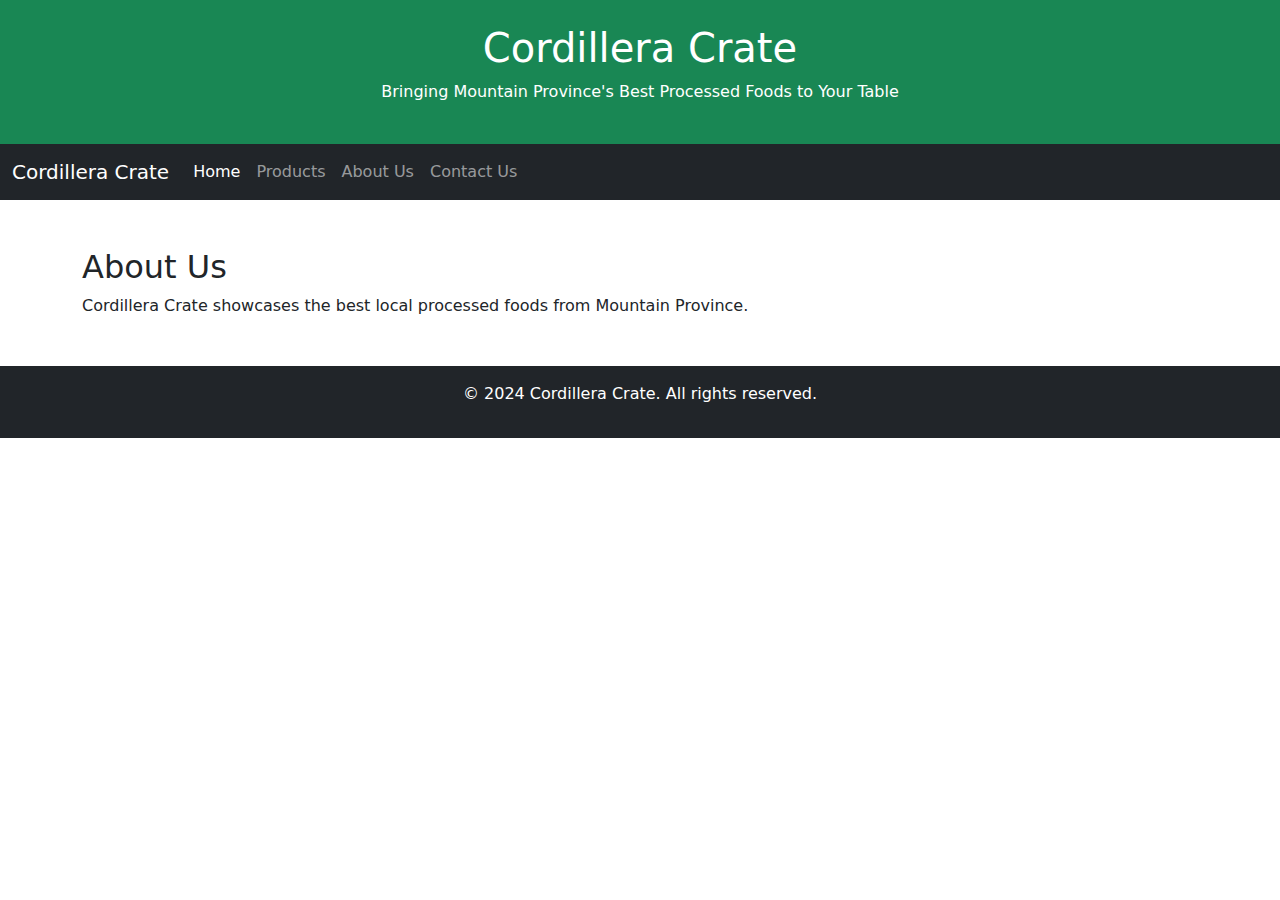
==== about.html @ 3594232b "Add files via upload" ====
<!DOCTYPE html>
<html lang="en">

<head>
    <meta charset="UTF-8">
    <meta name="viewport" content="width=device-width, initial-scale=1.0">
    <title>Cordillera Crate - Home</title>
    <link href="https://cdn.jsdelivr.net/npm/bootstrap@5.3.0/dist/css/bootstrap.min.css" rel="stylesheet">
    <link rel="stylesheet" href="css/styles.css">
</head>

<body>
    <header class="bg-success text-white p-4 text-center">
        <h1>Cordillera Crate</h1>
        <p>Bringing Mountain Province's Best Processed Foods to Your Table</p>
    </header>
    <nav class="navbar navbar-expand-lg navbar-dark bg-dark">
        <div class="container-fluid">
            <a class="navbar-brand" href="index.html">Cordillera Crate</a>
            <button class="navbar-toggler" type="button" data-bs-toggle="collapse" data-bs-target="#navbarNav">
                <span class="navbar-toggler-icon"></span>
            </button>
            <div class="collapse navbar-collapse" id="navbarNav">
                <ul class="navbar-nav">
                    <li class="nav-item"><a class="nav-link active" href="index.html">Home</a></li>
                    <li class="nav-item"><a class="nav-link" href="products.html">Products</a></li>
                    <li class="nav-item"><a class="nav-link" href="about.html">About Us</a></li>
                    <li class="nav-item"><a class="nav-link" href="contact.html">Contact Us</a></li>
                </ul>
            </div>
        </div>
    </nav>
    <main class="container my-5">
        <h2>About Us</h2>
        <p>Cordillera Crate showcases the best local processed foods from Mountain Province.</p>
    </main>
    <footer class="text-center bg-dark text-white py-3">
        <p>&copy; 2024 Cordillera Crate. All rights reserved.</p>
    </footer>
    <script src="https://cdn.jsdelivr.net/npm/bootstrap@5.3.0/dist/js/bootstrap.bundle.min.js"></script>
</body>

</html>
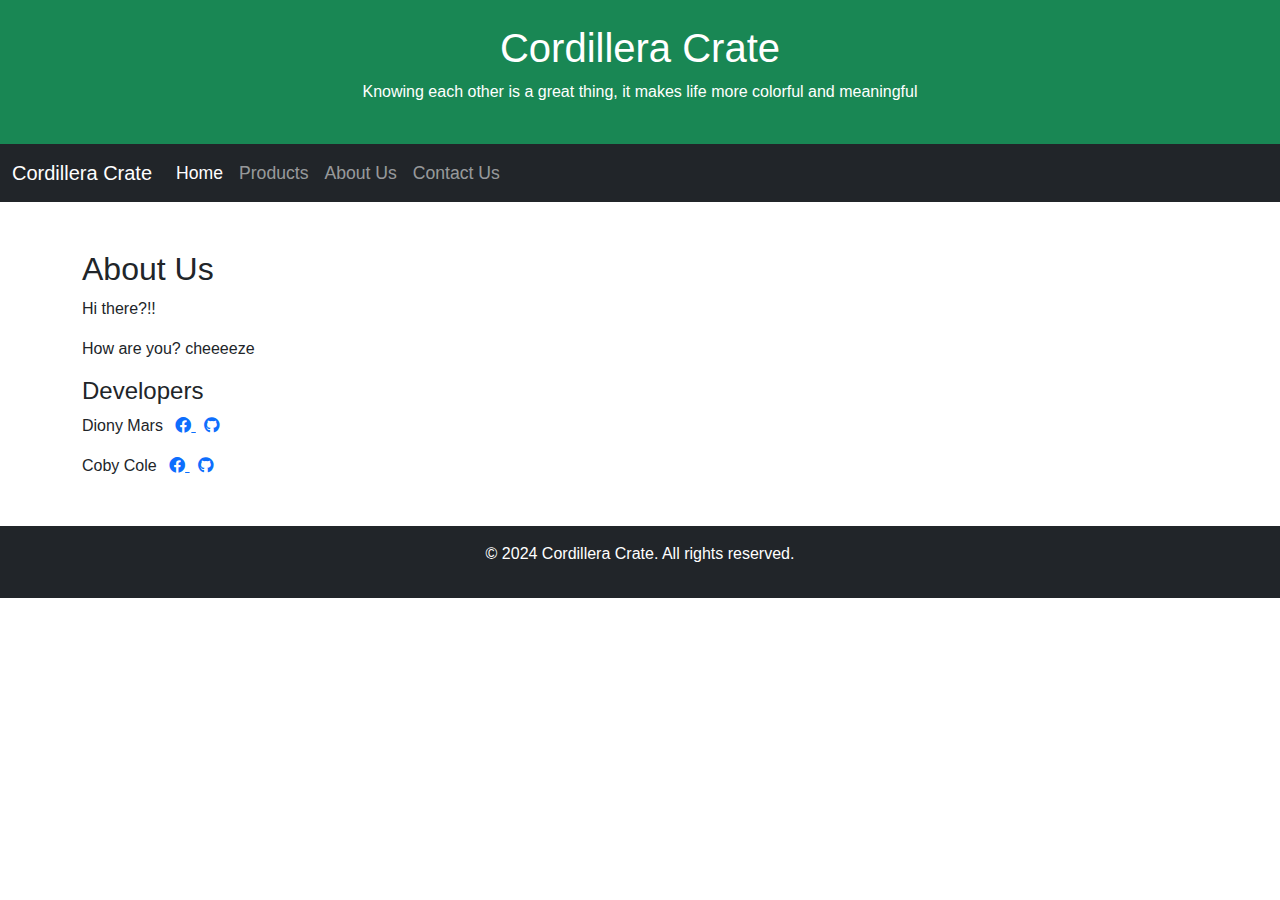
==== commit b1de39b3: "Update about.html" ====
--- a/about.html
+++ b/about.html
@@ -7,12 +7,13 @@
     <title>Cordillera Crate - Home</title>
     <link href="https://cdn.jsdelivr.net/npm/bootstrap@5.3.0/dist/css/bootstrap.min.css" rel="stylesheet">
     <link rel="stylesheet" href="css/styles.css">
+    <link href="https://cdnjs.cloudflare.com/ajax/libs/font-awesome/6.0.0-beta3/css/all.min.css" rel="stylesheet">
 </head>
 
 <body>
     <header class="bg-success text-white p-4 text-center">
         <h1>Cordillera Crate</h1>
-        <p>Bringing Mountain Province's Best Processed Foods to Your Table</p>
+        <p>Knowing each other is a great thing, it makes life more colorful and meaningful</p>
     </header>
     <nav class="navbar navbar-expand-lg navbar-dark bg-dark">
         <div class="container-fluid">
@@ -32,7 +33,28 @@
     </nav>
     <main class="container my-5">
         <h2>About Us</h2>
-        <p>Cordillera Crate showcases the best local processed foods from Mountain Province.</p>
+        <p>Hi there?!!</p>
+        <p>How are you? cheeeeze</p>
+        <h4>Developers</h4>
+        <p>
+            <span>Diony Mars</span>
+            <a href="https://guthib.com/" target="_blank" class="ms-2">
+                <i class="fab fa-facebook"></i>
+            </a>
+            <a href="https://guthib.com/" target="_blank" class="ms-2">
+                <i class="fab fa-github"></i>
+            </a>
+        </p>
+
+        <p>
+            <span>Coby Cole</span>
+            <a href="" target="_blank" class="ms-2">
+                <i class="fab fa-facebook"></i>
+            </a>
+            <a href="" target="_blank" class="ms-2">
+                <i class="fab fa-github"></i>
+            </a>
+        </p>
     </main>
     <footer class="text-center bg-dark text-white py-3">
         <p>&copy; 2024 Cordillera Crate. All rights reserved.</p>
--- a/css/styles.css
+++ b/css/styles.css
@@ -0,0 +1,84 @@
+body {
+    font-family: Arial, sans-serif;
+}
+
+h1 {
+    font-size: 2.5rem;
+}
+
+.nav-link {
+    font-size: 1.1rem;
+}
+
+.logo-container {
+    text-align: center;
+    margin-bottom: 2px;
+}
+
+.logo-container img {
+    max-width: 100%;
+    height: auto;
+}
+
+.logo1 {
+    margin-right: auto;
+    margin-left: 10px;
+    width: 100px;
+    height: 100px;
+    padding: 1px;
+}
+
+
+.carousel img {
+    height: auto;
+    width: 100%;
+    max-height: 1000px;
+    object-fit: cover;
+    object-position: center;
+}
+
+.card-custom {
+    width: 250px;
+    /* Adjust width as needed */
+    height: 350px;
+    /* Adjust height as needed */
+    align-content: center;
+}
+
+.card-custom .card-img-top {
+    height: 200px;
+    /* Adjust image height as needed */
+    object-fit: cover;
+}
+
+form {
+    display: flex;
+    flex-direction: column;
+    width: 500px;
+}
+
+label {
+    margin-bottom: 5px;
+}
+
+input {
+    margin-bottom: 10px;
+}
+
+.cbutton {
+    width: 80px;
+}
+
+@media (max-width: 798px) {
+    .header {
+        left: -100%;
+    }
+}
+
+@media (max-width: 768px) {
+    .carousel-caption {
+        font-size: 12px;
+        padding: 10px;
+        line-height: 1.5;
+    }
+}